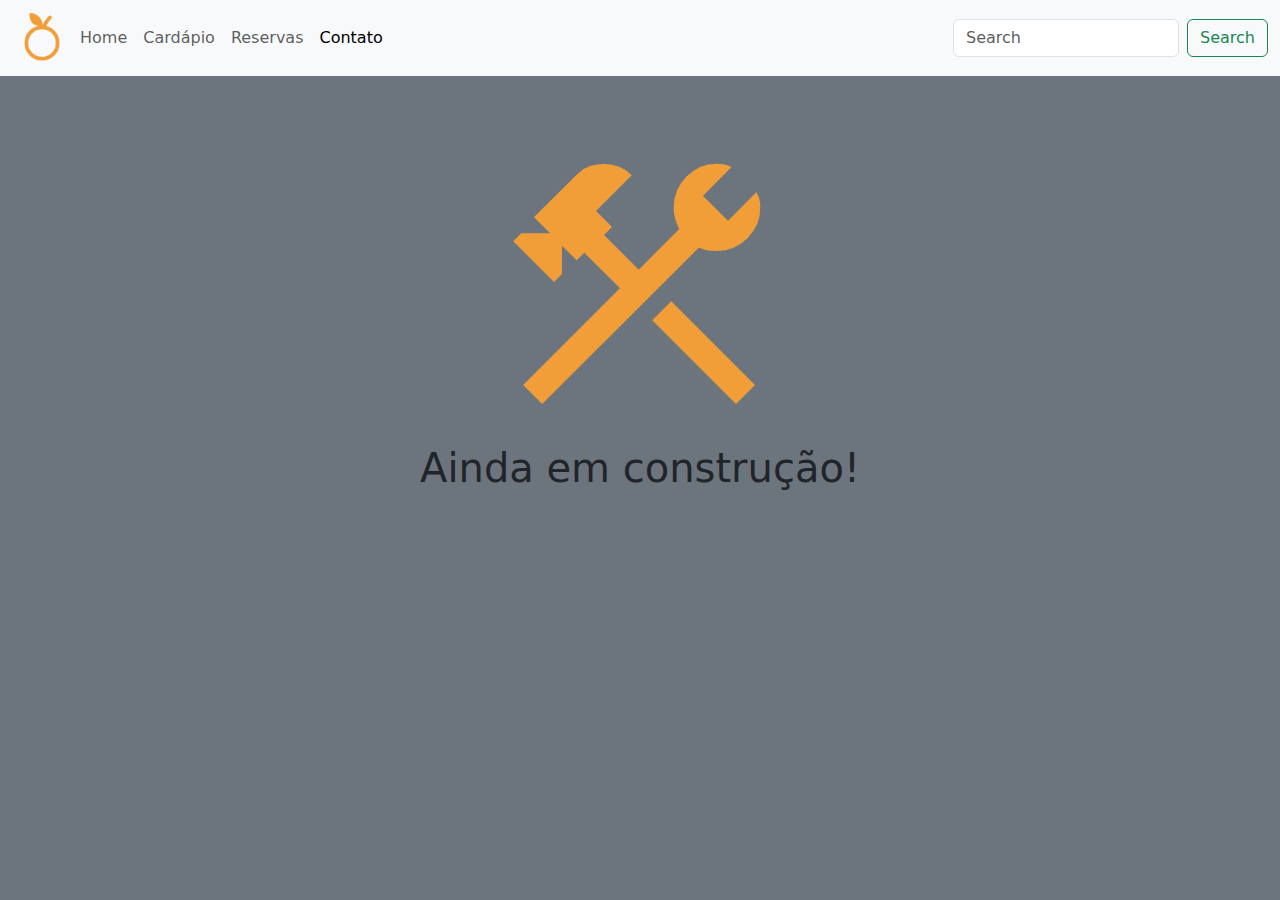
==== contato.html @ 86ae816f "closes #2 - navbar adicionado!" ====
<!DOCTYPE html>
<html lang="en">
<head>
    <meta charset="UTF-8">
    <meta name="viewport" content="width=device-width, initial-scale=1.0">
    <link href="https://cdn.jsdelivr.net/npm/bootstrap@5.3.3/dist/css/bootstrap.min.css" rel="stylesheet"
    integrity="sha384-QWTKZyjpPEjISv5WaRU9OFeRpok6YctnYmDr5pNlyT2bRjXh0JMhjY6hW+ALEwIH" crossorigin="anonymous">
    <title>Contato</title>
</head>
<body class="bg-secondary">
    <nav class="navbar navbar-expand-lg bg-body-tertiary">
        <div class="container-fluid">
          <img src="./assets/icon.png" width="60">
          <button class="navbar-toggler" type="button" data-bs-toggle="collapse" data-bs-target="#navbarSupportedContent" aria-controls="navbarSupportedContent" aria-expanded="false" aria-label="Toggle navigation">
            <span class="navbar-toggler-icon"></span>
          </button>
          <div class="collapse navbar-collapse" id="navbarSupportedContent">
            <ul class="navbar-nav me-auto mb-2 mb-lg-0">
              <li class="nav-item">
                <a class="nav-link" aria-current="page" href="index.html">Home</a>
              </li>
              <li class="nav-item">
                <a class="nav-link" aria-current="page" href="cardapio.html">Cardápio</a>
              </li>
              <li class="nav-item">
                <a class="nav-link" aria-current="page" href="reservas.html">Reservas</a>
              </li>
              <li class="nav-item">
                <a class="nav-link  active" aria-current="page" href="contato.html">Contato</a>
              </li>
           
            
           
            </ul>
            <form class="d-flex" role="search">
              <input class="form-control me-2" type="search" placeholder="Search" aria-label="Search">
              <button class="btn btn-outline-success" type="submit">Search</button>
            </form>
          </div>
        </div>
      </nav>
      <div class="container mt-5 text-center">
        <img src="./assets/construction.png">
        <h1 class=" ">
            Ainda em construção!
        </h1>
      </div>
    
</body>
</html>
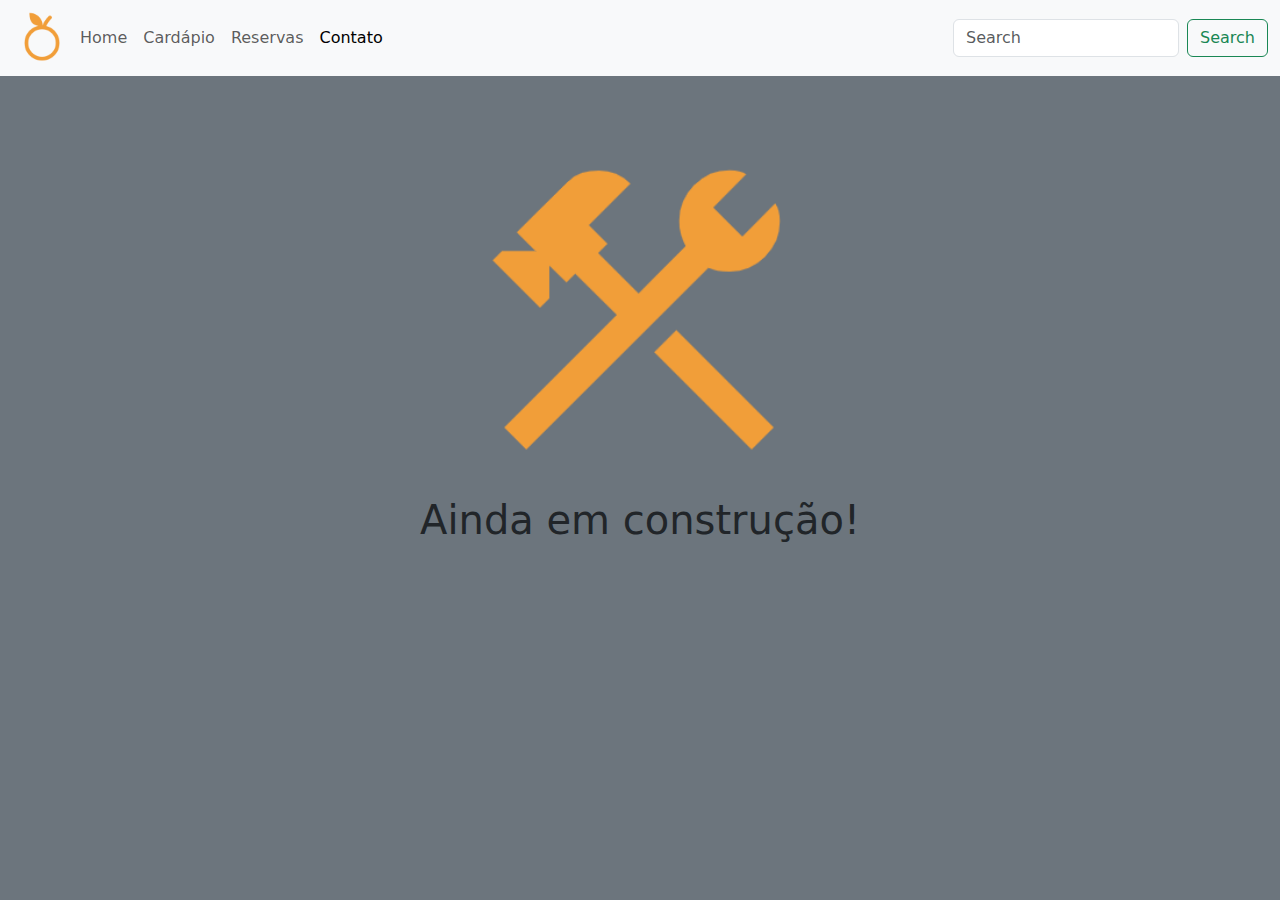
==== commit 8941273e: "closes #5 - Adaptação para mobile" ====
--- a/contato.html
+++ b/contato.html
@@ -39,8 +39,9 @@
           </div>
         </div>
       </nav>
+      
       <div class="container mt-5 text-center">
-        <img src="./assets/construction.png">
+        <img src="./assets/construction.png" class="col-4">
         <h1 class=" ">
             Ainda em construção!
         </h1>
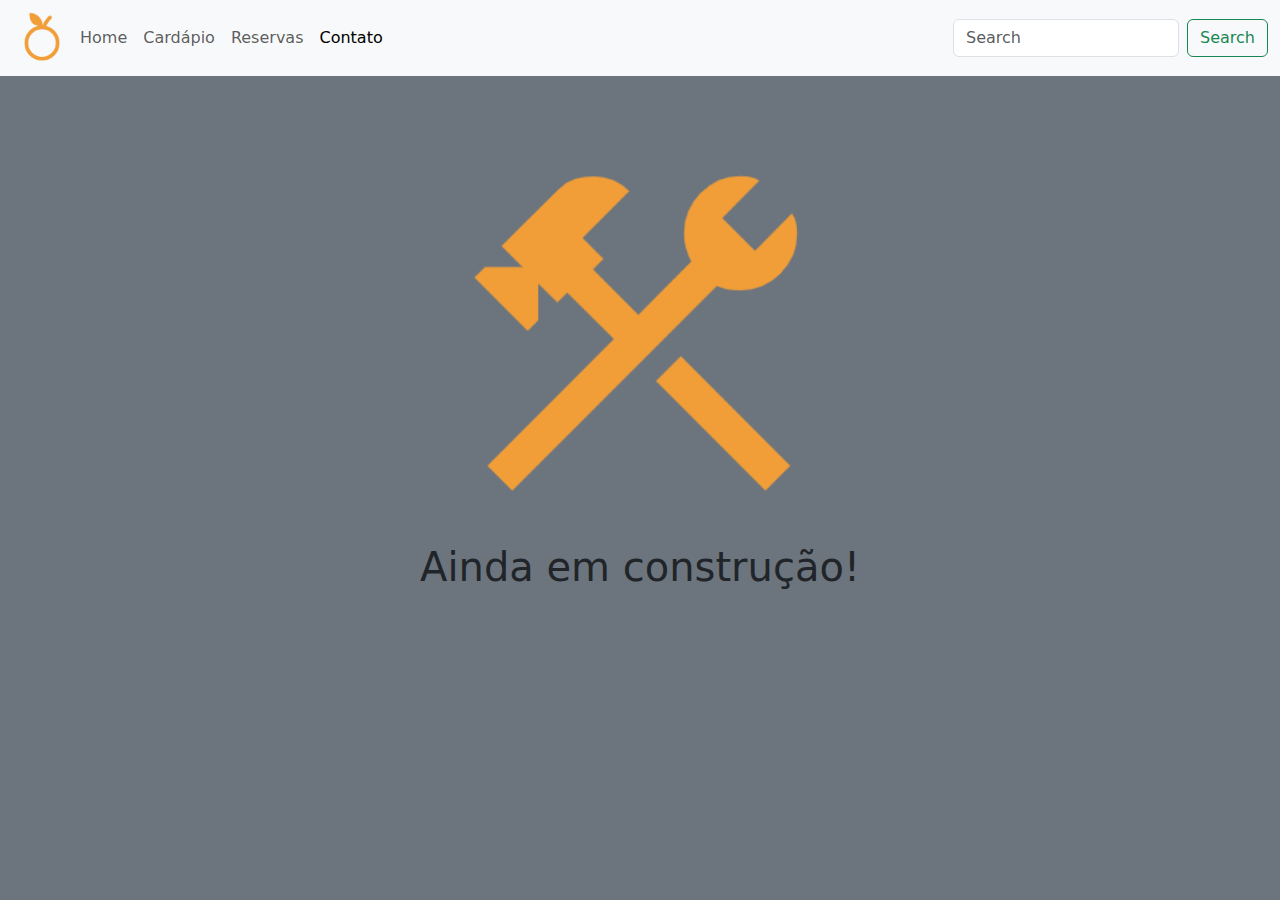
==== commit 42198b9b: "closes #6 - pequena refatoração" ====
--- a/contato.html
+++ b/contato.html
@@ -39,9 +39,9 @@
           </div>
         </div>
       </nav>
-      
-      <div class="container mt-5 text-center">
-        <img src="./assets/construction.png" class="col-4">
+
+      <div class="container-fluid mt-5 text-center ">
+        <img src="./assets/construction.png" class="col-4 ">
         <h1 class=" ">
             Ainda em construção!
         </h1>
